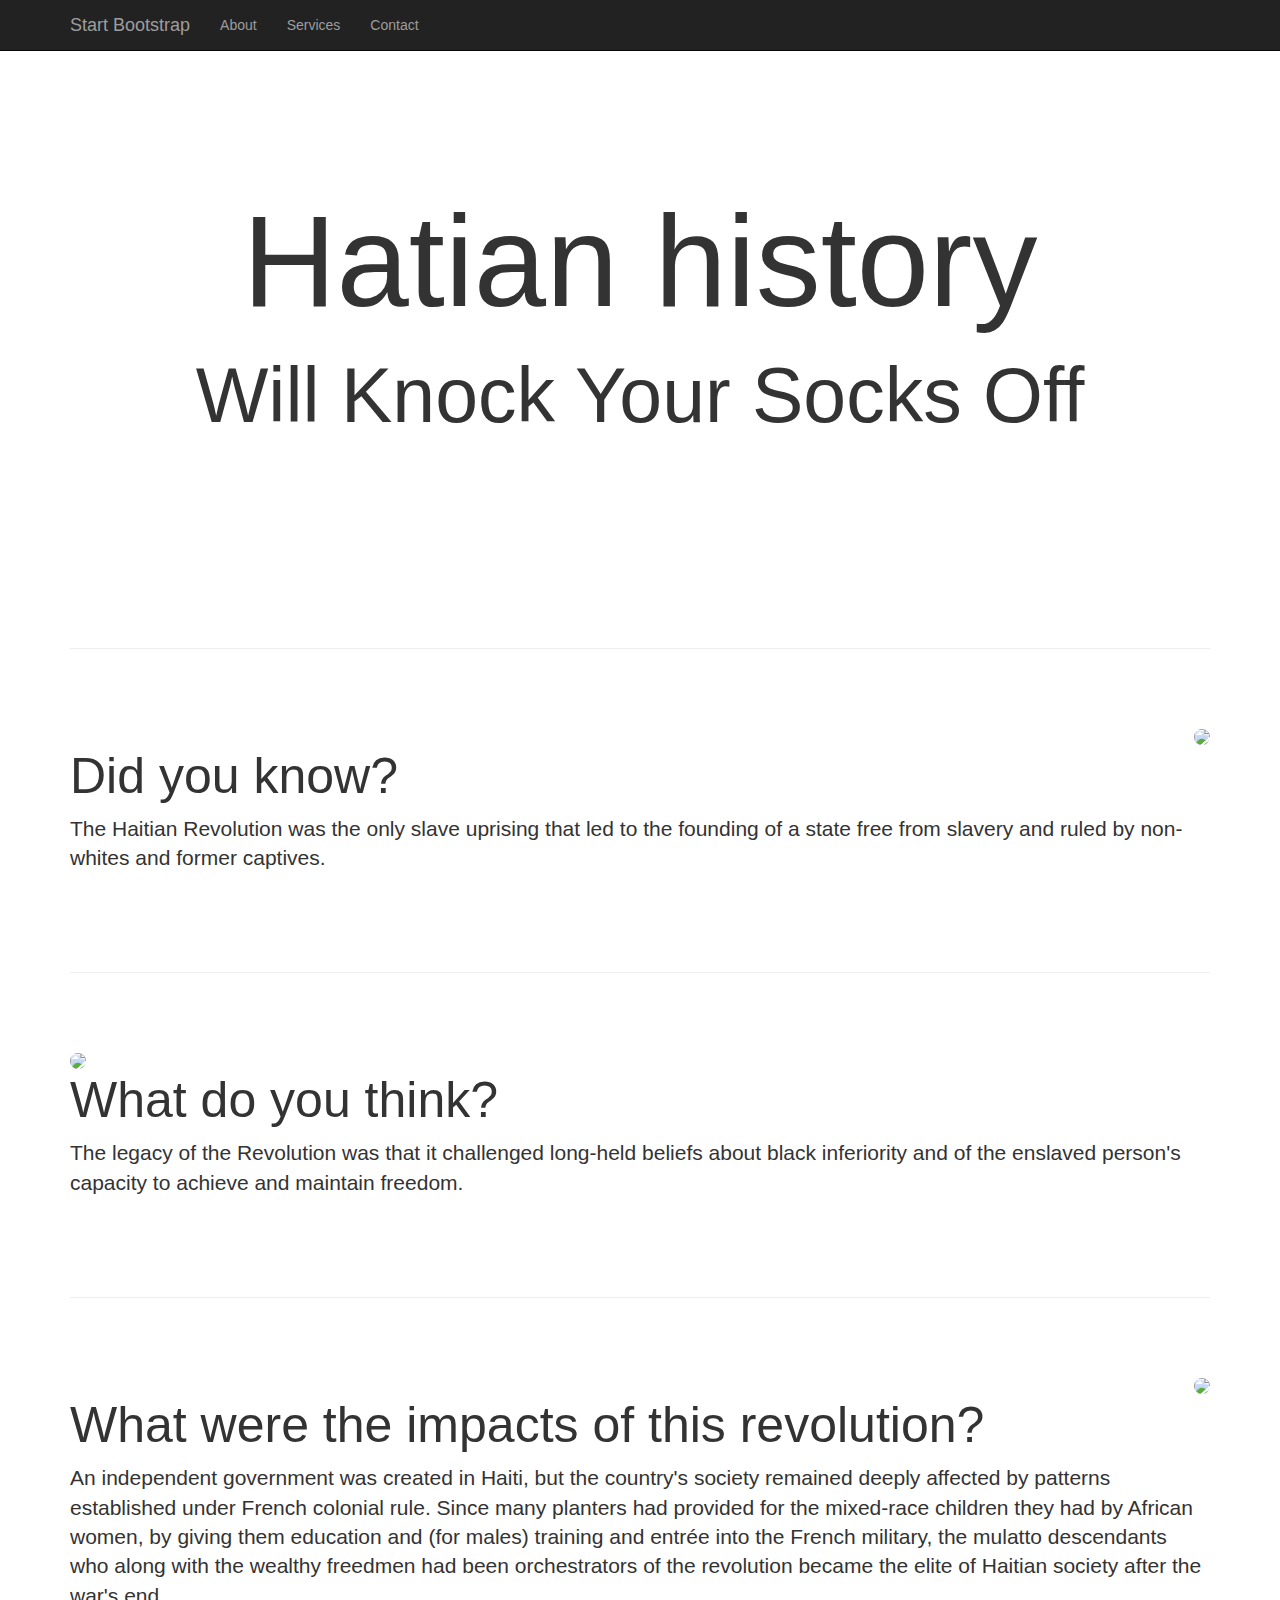
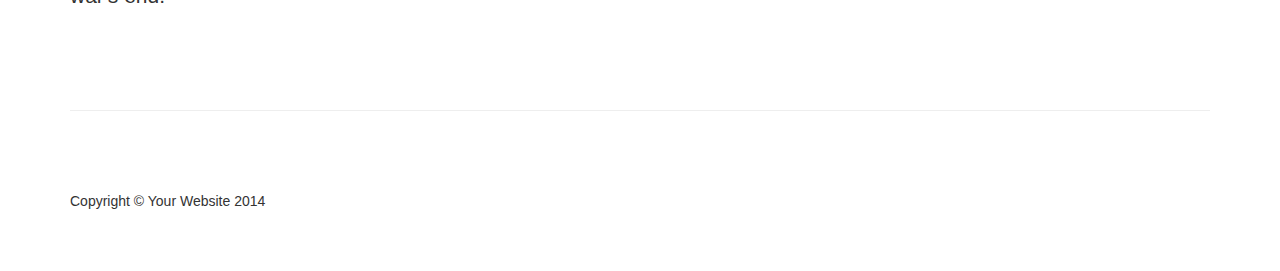
==== startbootstrap-one-page-wonder-gh-pages/index.html @ 589f2006 "Add files via upload" ====
<!DOCTYPE html>
<html lang="en">

<head>

    <meta charset="utf-8">
    <meta http-equiv="X-UA-Compatible" content="IE=edge">
    <meta name="viewport" content="width=device-width, initial-scale=1">
    <meta name="description" content="">
    <meta name="author" content="">

    <title>One Page Wonder - Start Bootstrap Template</title>

    <!-- Bootstrap Core CSS -->
    <link href="css/bootstrap.min.css" rel="stylesheet">

    <!-- Custom CSS -->
    <link href="css/one-page-wonder.css" rel="stylesheet">

    <!-- HTML5 Shim and Respond.js IE8 support of HTML5 elements and media queries -->
    <!-- WARNING: Respond.js doesn't work if you view the page via file:// -->
    <!--[if lt IE 9]>
        <script src="https://oss.maxcdn.com/libs/html5shiv/3.7.0/html5shiv.js"></script>
        <script src="https://oss.maxcdn.com/libs/respond.js/1.4.2/respond.min.js"></script>
    <![endif]-->

</head>

<body>

    <!-- Navigation -->
    <nav class="navbar navbar-inverse navbar-fixed-top" role="navigation">
        <div class="container">
            <!-- Brand and toggle get grouped for better mobile display -->
            <div class="navbar-header">
                <button type="button" class="navbar-toggle" data-toggle="collapse" data-target="#bs-example-navbar-collapse-1">
                    <span class="sr-only">Toggle navigation</span>
                    <span class="icon-bar"></span>
                    <span class="icon-bar"></span>
                    <span class="icon-bar"></span>
                </button>
                <a class="navbar-brand" href="#">Start Bootstrap</a>
            </div>
            <!-- Collect the nav links, forms, and other content for toggling -->
            <div class="collapse navbar-collapse" id="bs-example-navbar-collapse-1">
                <ul class="nav navbar-nav">
                    <li>
                        <a href="#about">About</a>
                    </li>
                    <li>
                        <a href="#services">Services</a>
                    </li>
                    <li>
                        <a href="#contact">Contact</a>
                    </li>
                </ul>
            </div>
            <!-- /.navbar-collapse -->
        </div>
        <!-- /.container -->
    </nav>

    <!-- Full Width Image Header -->
    <header class="header-image">
        <div class="headline">
            <div class="container">
                <h1>Hatian history</h1>
                <h2>Will Knock Your Socks Off</h2>
            </div>
        </div>
    </header>

    <!-- Page Content -->
    <div class="container">

        <hr class="featurette-divider">

        <!-- First Featurette -->
        <div class="featurette" id="about">
            <img class="featurette-image img-circle img-responsive pull-right" src="http://placehold.it/500x500">
            <h2 class="featurette-heading">Did you know?
            </h2>
            <p class="lead">The Haitian Revolution was the only slave uprising that led to the founding of a state free from slavery and ruled by non-whites and former captives.</p>
        </div>

        <hr class="featurette-divider">

        <!-- Second Featurette -->
        <div class="featurette" id="services">
            <img class="featurette-image img-circle img-responsive pull-left" src="http://placehold.it/500x500">
            <h2 class="featurette-heading">What do you think?
            </h2>
            <p class="lead">The legacy of the Revolution was that it challenged long-held beliefs about black inferiority and of the enslaved person's capacity to achieve and maintain freedom.</p>
        </div>

        <hr class="featurette-divider">

        <!-- Third Featurette -->
        <div class="featurette" id="contact">
            <img class="featurette-image img-circle img-responsive pull-right" src="http://placehold.it/500x500">
            <h2 class="featurette-heading">What were the impacts of this revolution?
            </h2>
            <p class="lead">An independent government was created in Haiti, but the country's society remained deeply affected by patterns established under French colonial rule. Since many planters had provided for the mixed-race children they had by African women, by giving them education and (for males) training and entrée into the French military, the mulatto descendants who along with the wealthy freedmen had been orchestrators of the revolution became the elite of Haitian society after the war's end.</p>
        </div>

        <hr class="featurette-divider">

        <!-- Footer -->
        <footer>
            <div class="row">
                <div class="col-lg-12">
                    <p>Copyright &copy; Your Website 2014</p>
                </div>
            </div>
        </footer>

    </div>
    <!-- /.container -->

    <!-- jQuery -->
    <script src="js/jquery.js"></script>

    <!-- Bootstrap Core JavaScript -->
    <script src="js/bootstrap.min.js"></script>

</body>

</html>
---- startbootstrap-one-page-wonder-gh-pages/css/one-page-wonder.css ----
/*
 * Start Bootstrap - One Page Wonder (http://startbootstrap.com/)
 * Copyright 2013-2016 Start Bootstrap
 * Licensed under MIT (https://github.com/BlackrockDigital/startbootstrap/blob/gh-pages/LICENSE)
 */

body {
    margin-top: 50px; /* Required padding for .navbar-fixed-top. Remove if using .navbar-static-top. Change if height of navigation changes. */
}

.header-image {
    display: block;
    width: 100%;
    text-align: center;
    background: url('http://placehold.it/1900x500') no-repeat center center scroll;
    -webkit-background-size: cover;
    -moz-background-size: cover;
    background-size: cover;
    -o-background-size: cover;
}

.headline {
    padding: 120px 0;
}

.headline h1 {
    font-size: 130px;
    background: #fff;
    background: rgba(255,255,255,0.9);
}

.headline h2 {
    font-size: 77px;
    background: #fff;
    background: rgba(255,255,255,0.9);
}

.featurette-divider {
    margin: 80px 0;
}

.featurette {
    overflow: hidden;
}

.featurette-image.pull-left {
    margin-right: 40px;
}

.featurette-image.pull-right {
    margin-left: 40px;
}

.featurette-heading {
    font-size: 50px;
}

footer {
    margin: 50px 0;
}

@media(max-width:1200px) {
    .headline h1 {
        font-size: 140px;
    }

    .headline h2 {
        font-size: 63px;
    }

    .featurette-divider {
        margin: 50px 0;
    }

    .featurette-image.pull-left {
        margin-right: 20px;
    }

    .featurette-image.pull-right {
        margin-left: 20px;
    }

    .featurette-heading {
        font-size: 35px;
    }
}

@media(max-width:991px) {
    .headline h1 {
        font-size: 105px;
    }

    .headline h2 {
        font-size: 50px;
    }

    .featurette-divider {
        margin: 40px 0;
    }

    .featurette-image {
        max-width: 50%;
    }

    .featurette-image.pull-left {
        margin-right: 10px;
    }

    .featurette-image.pull-right {
        margin-left: 10px;
    }

    .featurette-heading {
        font-size: 30px;
    }
}

@media(max-width:768px) {
    .container {
        margin: 0 15px;
    }

    .featurette-divider {
        margin: 40px 0;
    }

    .featurette-heading {
        font-size: 25px;
    }
}

@media(max-width:668px) {
    .headline h1 {
        font-size: 70px;
    }

    .headline h2 {
        font-size: 32px;
    }

    .featurette-divider {
        margin: 30px 0;
    }
}

@media(max-width:640px) {
    .headline {
        padding: 75px 0 25px 0;
    }

    .headline h1 {
        font-size: 60px;
    }

    .headline h2 {
        font-size: 30px;
    }
}

@media(max-width:375px) {
    .featurette-divider {
        margin: 10px 0;
    }

    .featurette-image {
        max-width: 100%;
    }

    .featurette-image.pull-left {
        margin-right: 0;
        margin-bottom: 10px;
    }

    .featurette-image.pull-right {
        margin-bottom: 10px;
        margin-left: 0;
    }
}
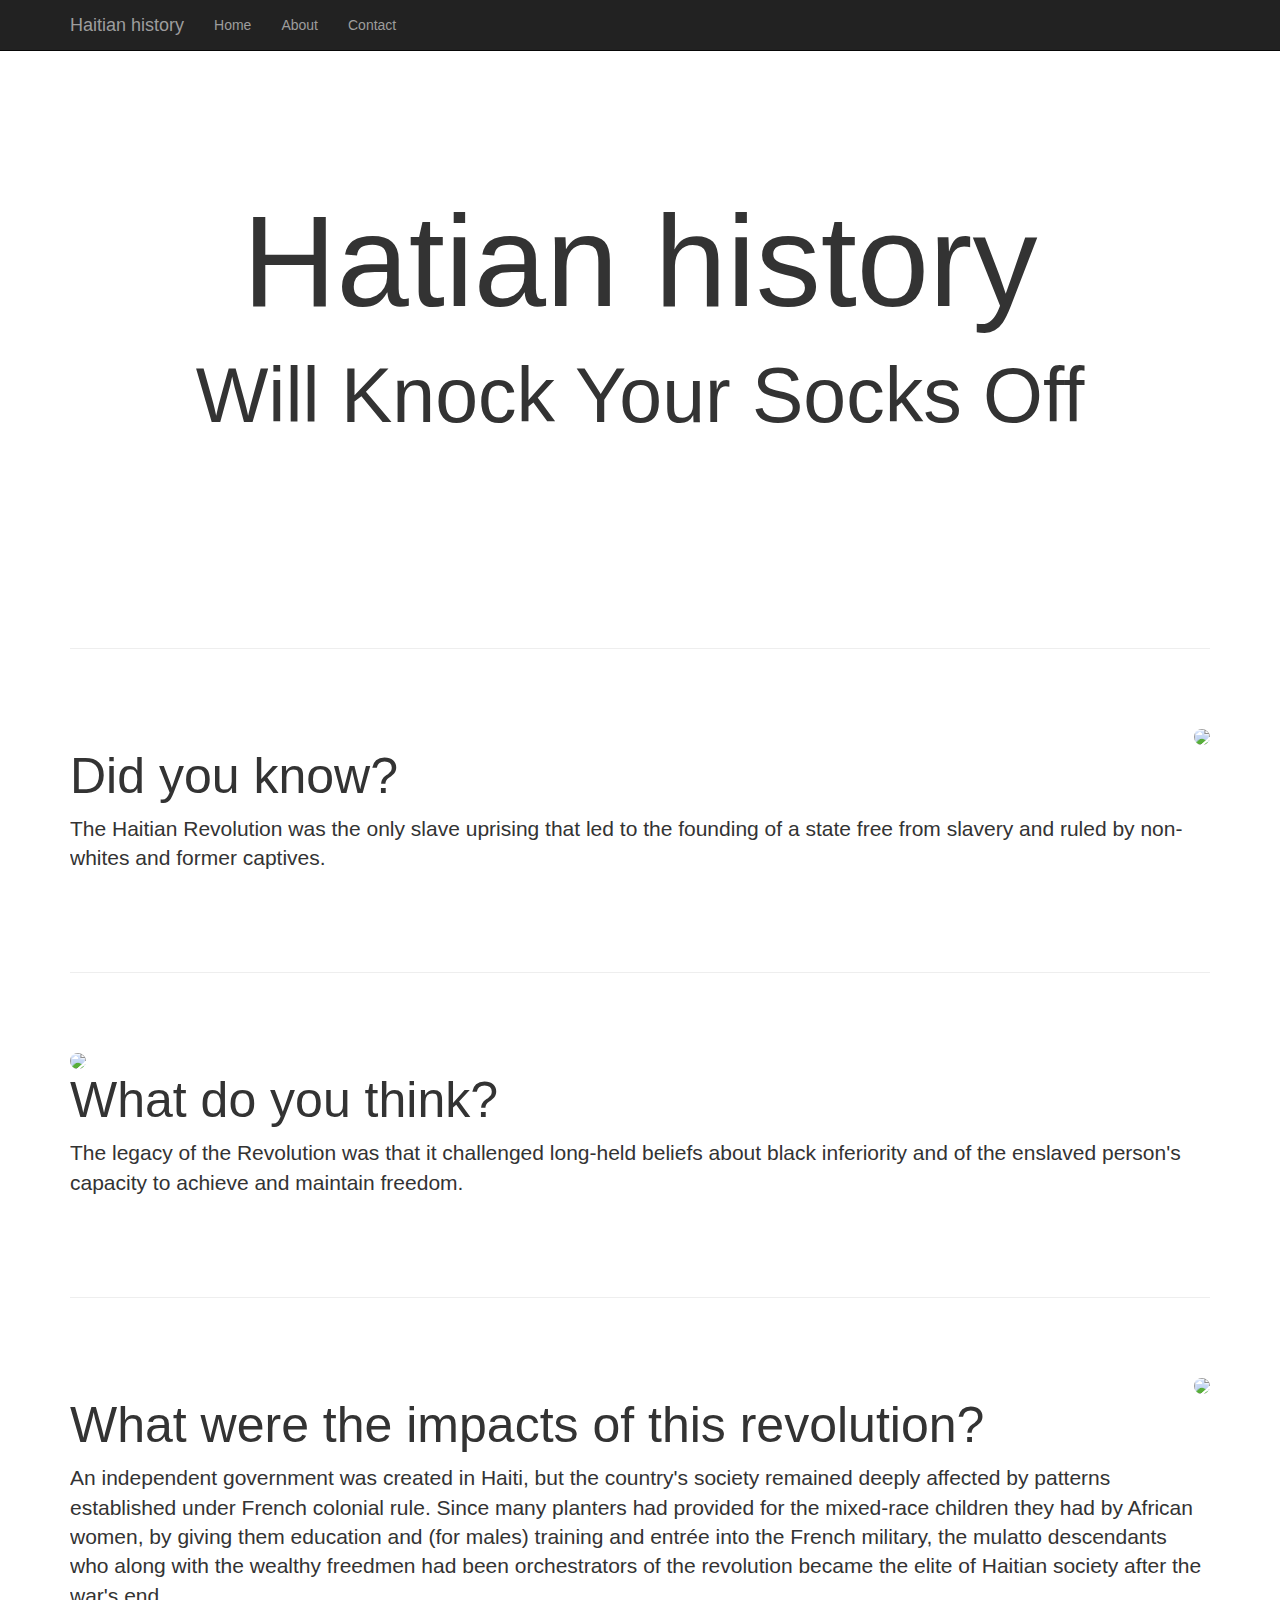
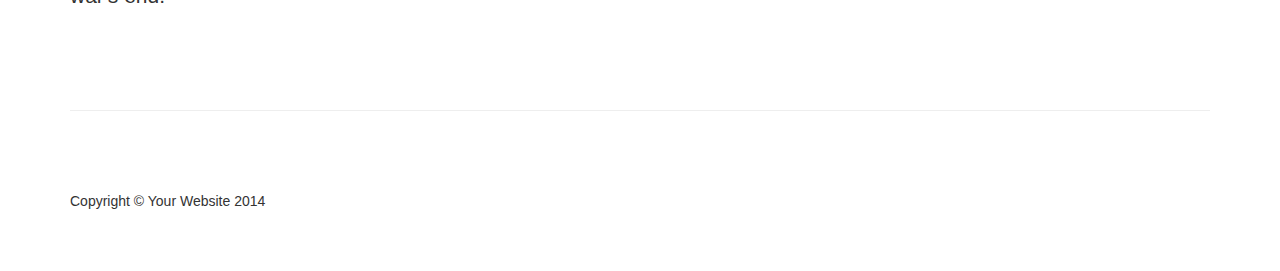
==== commit f9112948: "Update index.html" ====
--- a/startbootstrap-one-page-wonder-gh-pages/index.html
+++ b/startbootstrap-one-page-wonder-gh-pages/index.html
@@ -29,6 +29,7 @@
 <body>
 
     <!-- Navigation -->
+    <!-- Navigation -->
     <nav class="navbar navbar-inverse navbar-fixed-top" role="navigation">
         <div class="container">
             <!-- Brand and toggle get grouped for better mobile display -->
@@ -39,19 +40,19 @@
                     <span class="icon-bar"></span>
                     <span class="icon-bar"></span>
                 </button>
-                <a class="navbar-brand" href="#">Start Bootstrap</a>
+                <a class="navbar-brand" href="#">Haitian history</a>
             </div>
             <!-- Collect the nav links, forms, and other content for toggling -->
             <div class="collapse navbar-collapse" id="bs-example-navbar-collapse-1">
                 <ul class="nav navbar-nav">
                     <li>
-                        <a href="#about">About</a>
+                        <a href="index.html">Home</a>
                     </li>
                     <li>
-                        <a href="#services">Services</a>
+                        <a href="about.html">About</a>
                     </li>
                     <li>
-                        <a href="#contact">Contact</a>
+                        <a href="contact.html">Contact</a>
                     </li>
                 </ul>
             </div>
@@ -77,7 +78,7 @@
 
         <!-- First Featurette -->
         <div class="featurette" id="about">
-            <img class="featurette-image img-circle img-responsive pull-right" src="http://placehold.it/500x500">
+            <img class="featurette-image img-circle img-responsive pull-right" src="https://i1.wp.com/d39ya49a1fwv14.cloudfront.net/wp-content/uploads/2013/09/Battle-of-Adowa-3.jpg">
             <h2 class="featurette-heading">Did you know?
             </h2>
             <p class="lead">The Haitian Revolution was the only slave uprising that led to the founding of a state free from slavery and ruled by non-whites and former captives.</p>
@@ -87,7 +88,7 @@
 
         <!-- Second Featurette -->
         <div class="featurette" id="services">
-            <img class="featurette-image img-circle img-responsive pull-left" src="http://placehold.it/500x500">
+            <img class="featurette-image img-circle img-responsive pull-left" src="https://i2.wp.com/cdn.history.com/sites/2/2014/02/73183969.jpg">
             <h2 class="featurette-heading">What do you think?
             </h2>
             <p class="lead">The legacy of the Revolution was that it challenged long-held beliefs about black inferiority and of the enslaved person's capacity to achieve and maintain freedom.</p>
@@ -97,7 +98,7 @@
 
         <!-- Third Featurette -->
         <div class="featurette" id="contact">
-            <img class="featurette-image img-circle img-responsive pull-right" src="http://placehold.it/500x500">
+            <img class="featurette-image img-circle img-responsive pull-right" src="http://ushistoryharwood.pbworks.com/f/1234127763/C017.JPG">
             <h2 class="featurette-heading">What were the impacts of this revolution?
             </h2>
             <p class="lead">An independent government was created in Haiti, but the country's society remained deeply affected by patterns established under French colonial rule. Since many planters had provided for the mixed-race children they had by African women, by giving them education and (for males) training and entrée into the French military, the mulatto descendants who along with the wealthy freedmen had been orchestrators of the revolution became the elite of Haitian society after the war's end.</p>
--- a/startbootstrap-one-page-wonder-gh-pages/css/one-page-wonder.css
+++ b/startbootstrap-one-page-wonder-gh-pages/css/one-page-wonder.css
@@ -12,7 +12,7 @@
     display: block;
     width: 100%;
     text-align: center;
-    background: url('http://placehold.it/1900x500') no-repeat center center scroll;
+    background: url('https://i.ytimg.com/vi/Uw7Ie_vNO7g/maxresdefault.jpg') no-repeat center center scroll;
     -webkit-background-size: cover;
     -moz-background-size: cover;
     background-size: cover;
@@ -175,4 +175,4 @@
         margin-bottom: 10px;
         margin-left: 0;
     }
-}+}
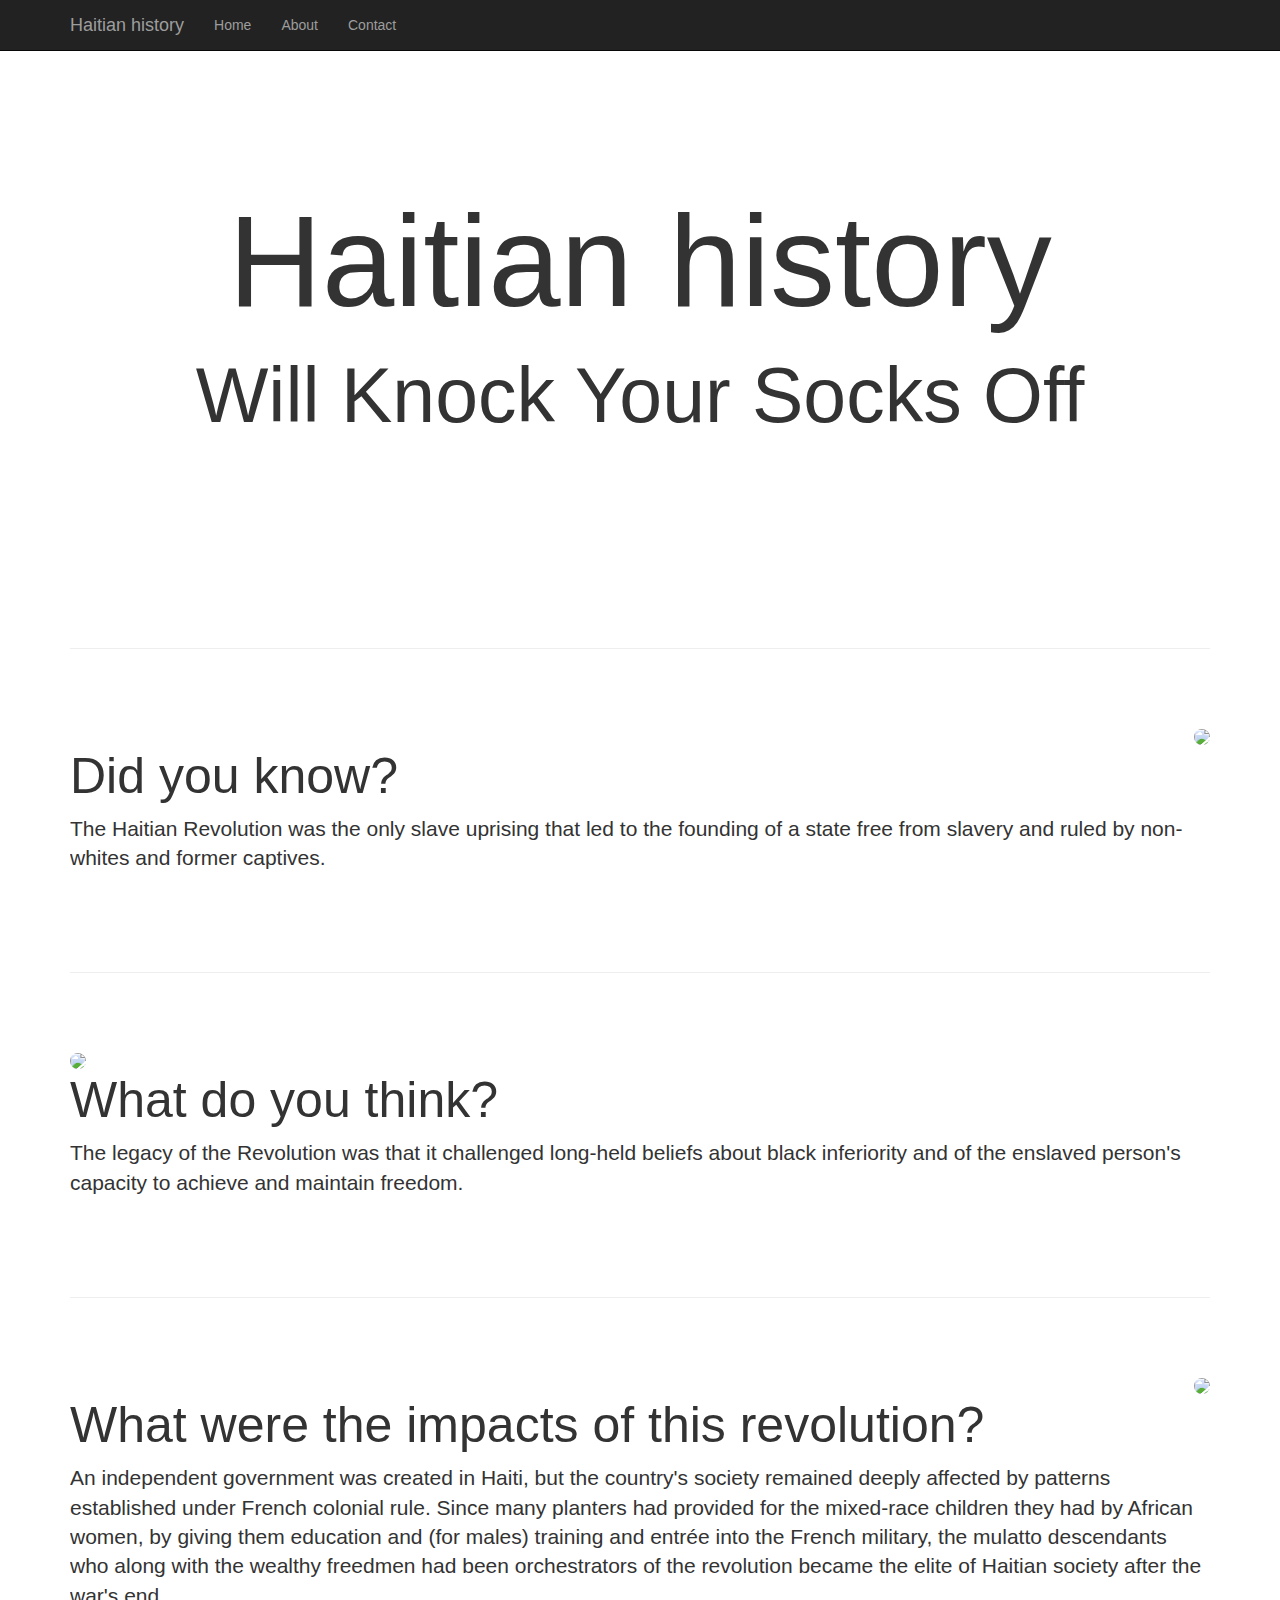
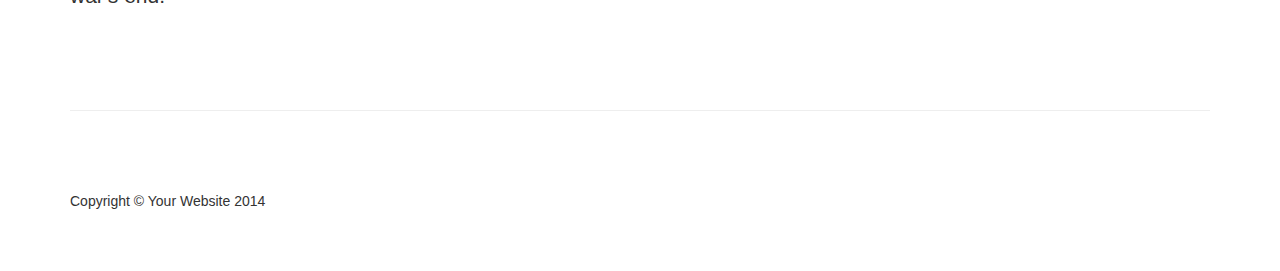
==== commit 7c57c6b2: "Update index.html" ====
--- a/startbootstrap-one-page-wonder-gh-pages/index.html
+++ b/startbootstrap-one-page-wonder-gh-pages/index.html
@@ -65,7 +65,7 @@
     <header class="header-image">
         <div class="headline">
             <div class="container">
-                <h1>Hatian history</h1>
+                <h1>Haitian history</h1>
                 <h2>Will Knock Your Socks Off</h2>
             </div>
         </div>
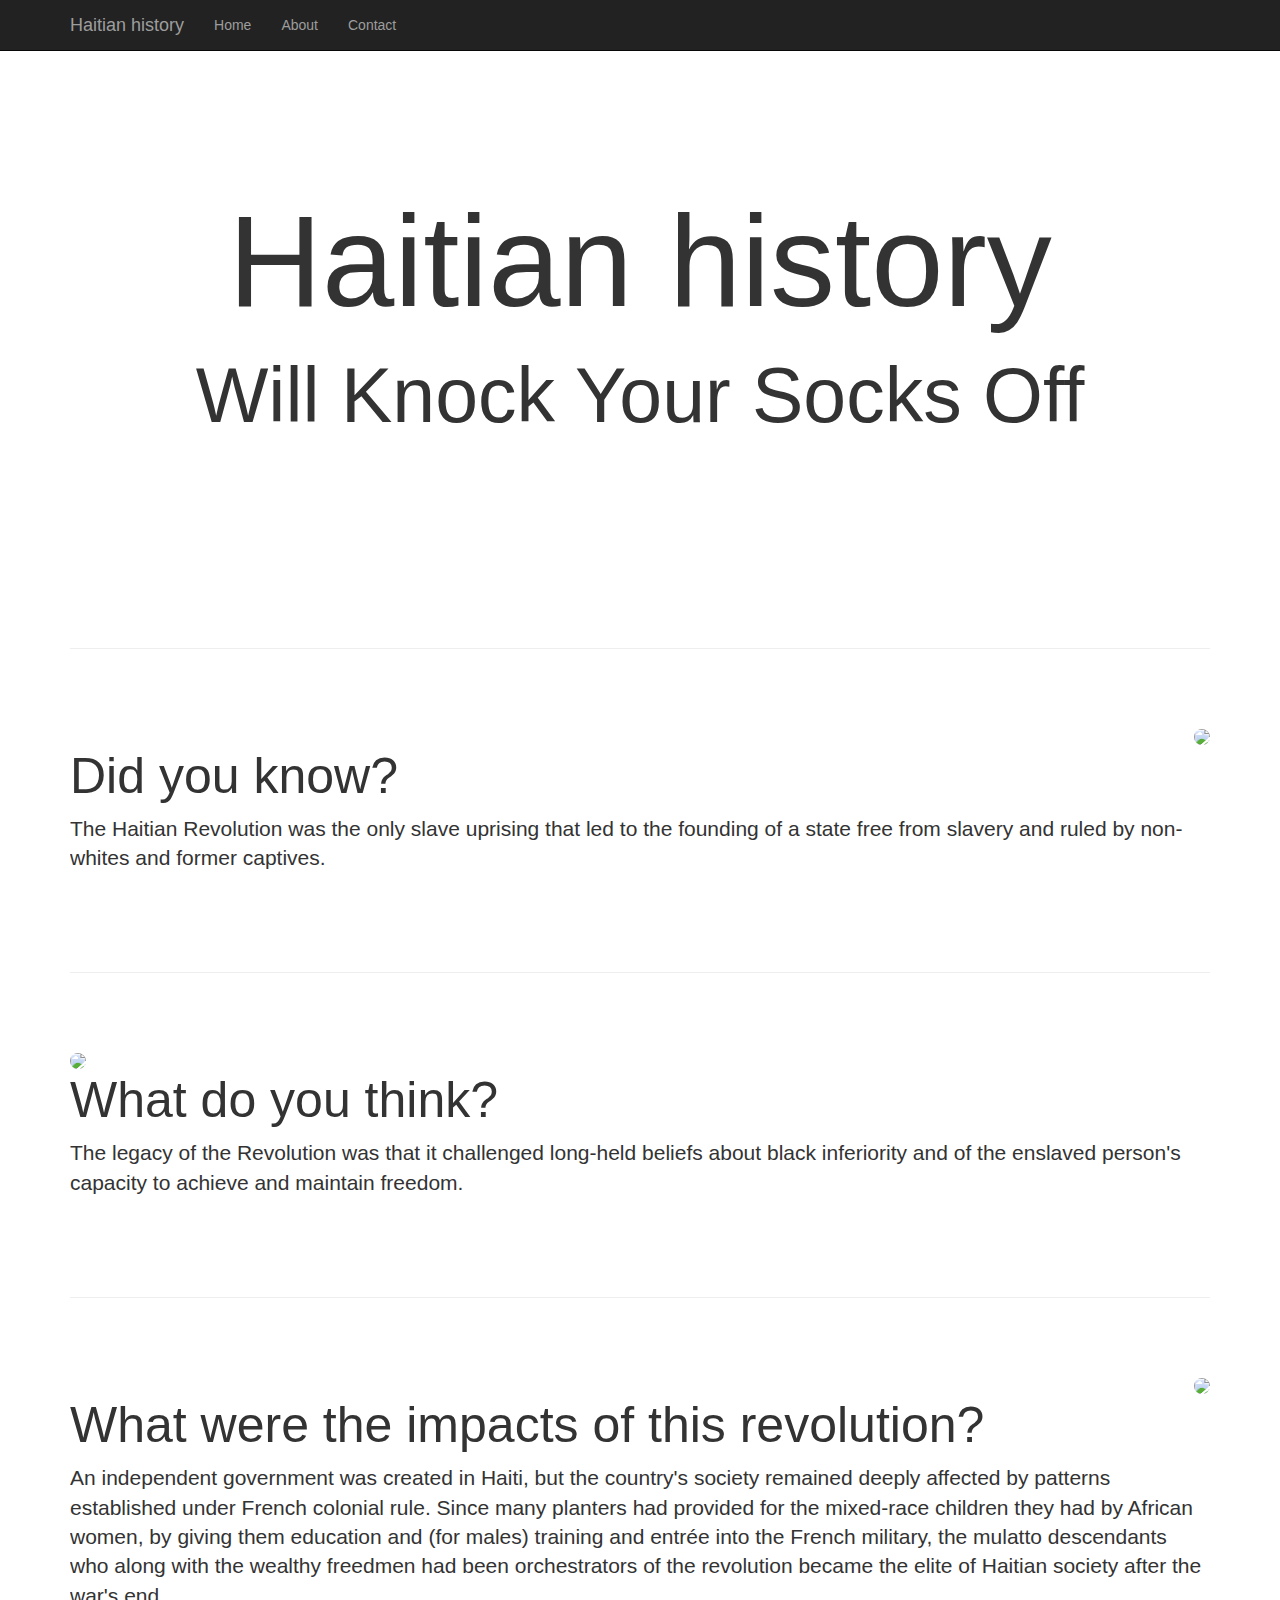
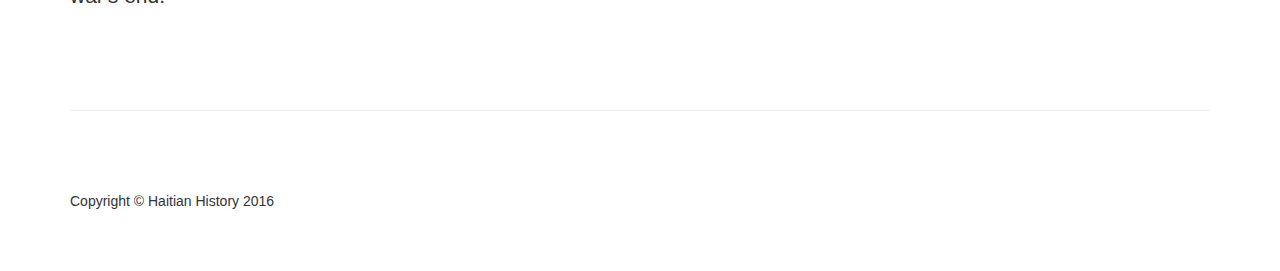
==== commit c8e75b41: "Update index.html" ====
--- a/startbootstrap-one-page-wonder-gh-pages/index.html
+++ b/startbootstrap-one-page-wonder-gh-pages/index.html
@@ -110,7 +110,7 @@
         <footer>
             <div class="row">
                 <div class="col-lg-12">
-                    <p>Copyright &copy; Your Website 2014</p>
+                    <p>Copyright &copy; Haitian History 2016</p>
                 </div>
             </div>
         </footer>
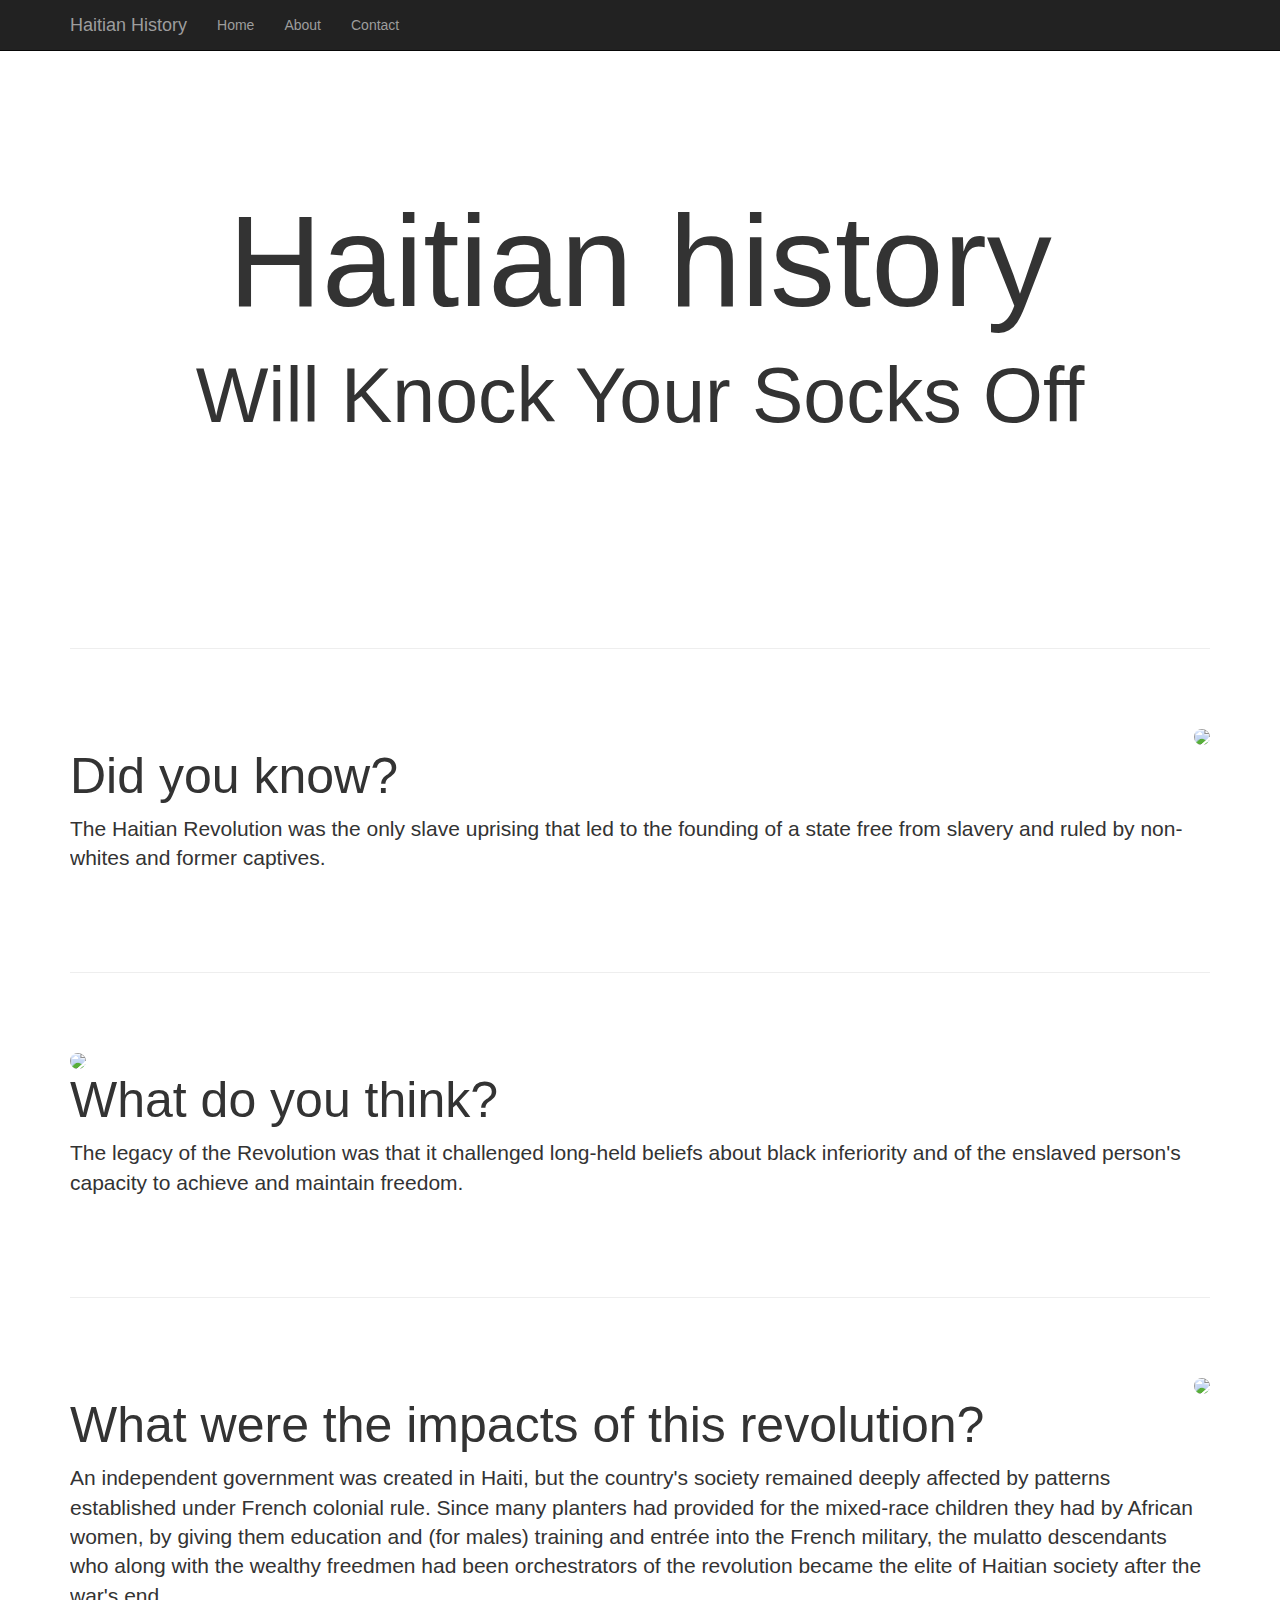
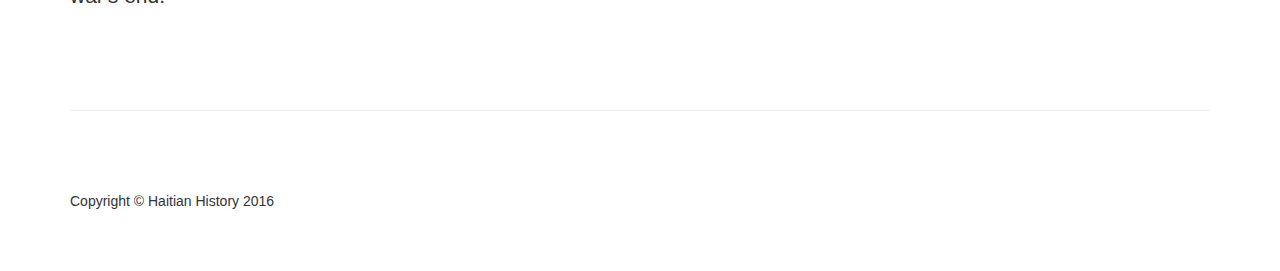
==== commit f4d4a083: "last update for capstone project" ====
--- a/startbootstrap-one-page-wonder-gh-pages/index.html
+++ b/startbootstrap-one-page-wonder-gh-pages/index.html
@@ -40,7 +40,7 @@
                     <span class="icon-bar"></span>
                     <span class="icon-bar"></span>
                 </button>
-                <a class="navbar-brand" href="#">Haitian history</a>
+                <a class="navbar-brand" href="#">Haitian History</a>
             </div>
             <!-- Collect the nav links, forms, and other content for toggling -->
             <div class="collapse navbar-collapse" id="bs-example-navbar-collapse-1">
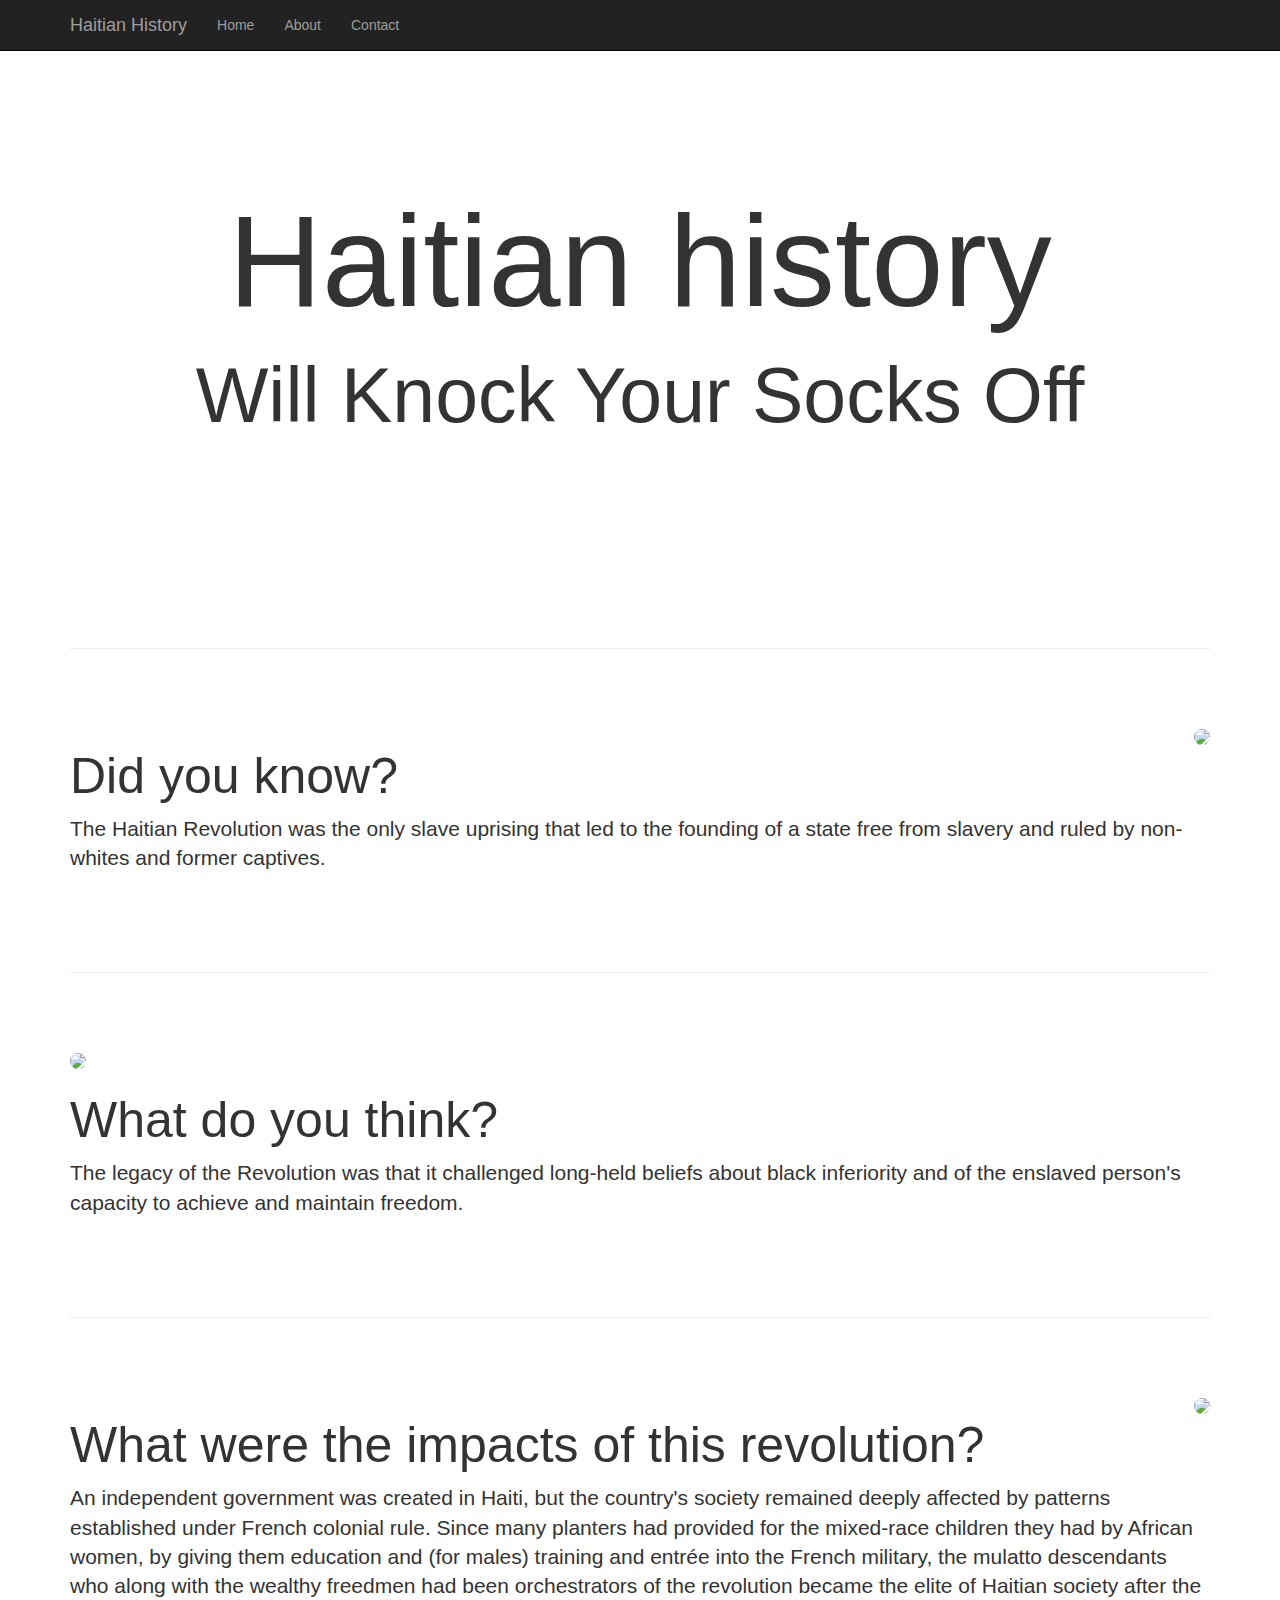
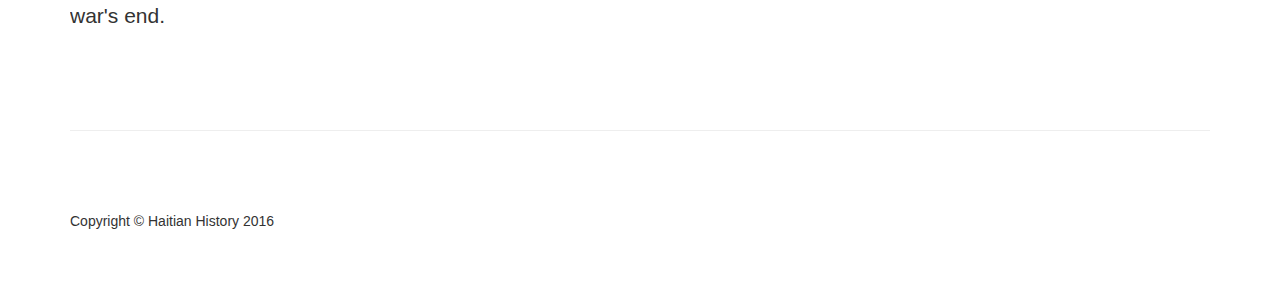
==== commit a6745153: "added break" ====
--- a/startbootstrap-one-page-wonder-gh-pages/index.html
+++ b/startbootstrap-one-page-wonder-gh-pages/index.html
@@ -89,6 +89,7 @@
         <!-- Second Featurette -->
         <div class="featurette" id="services">
             <img class="featurette-image img-circle img-responsive pull-left" src="https://i2.wp.com/cdn.history.com/sites/2/2014/02/73183969.jpg">
+            <br />
             <h2 class="featurette-heading">What do you think?
             </h2>
             <p class="lead">The legacy of the Revolution was that it challenged long-held beliefs about black inferiority and of the enslaved person's capacity to achieve and maintain freedom.</p>
